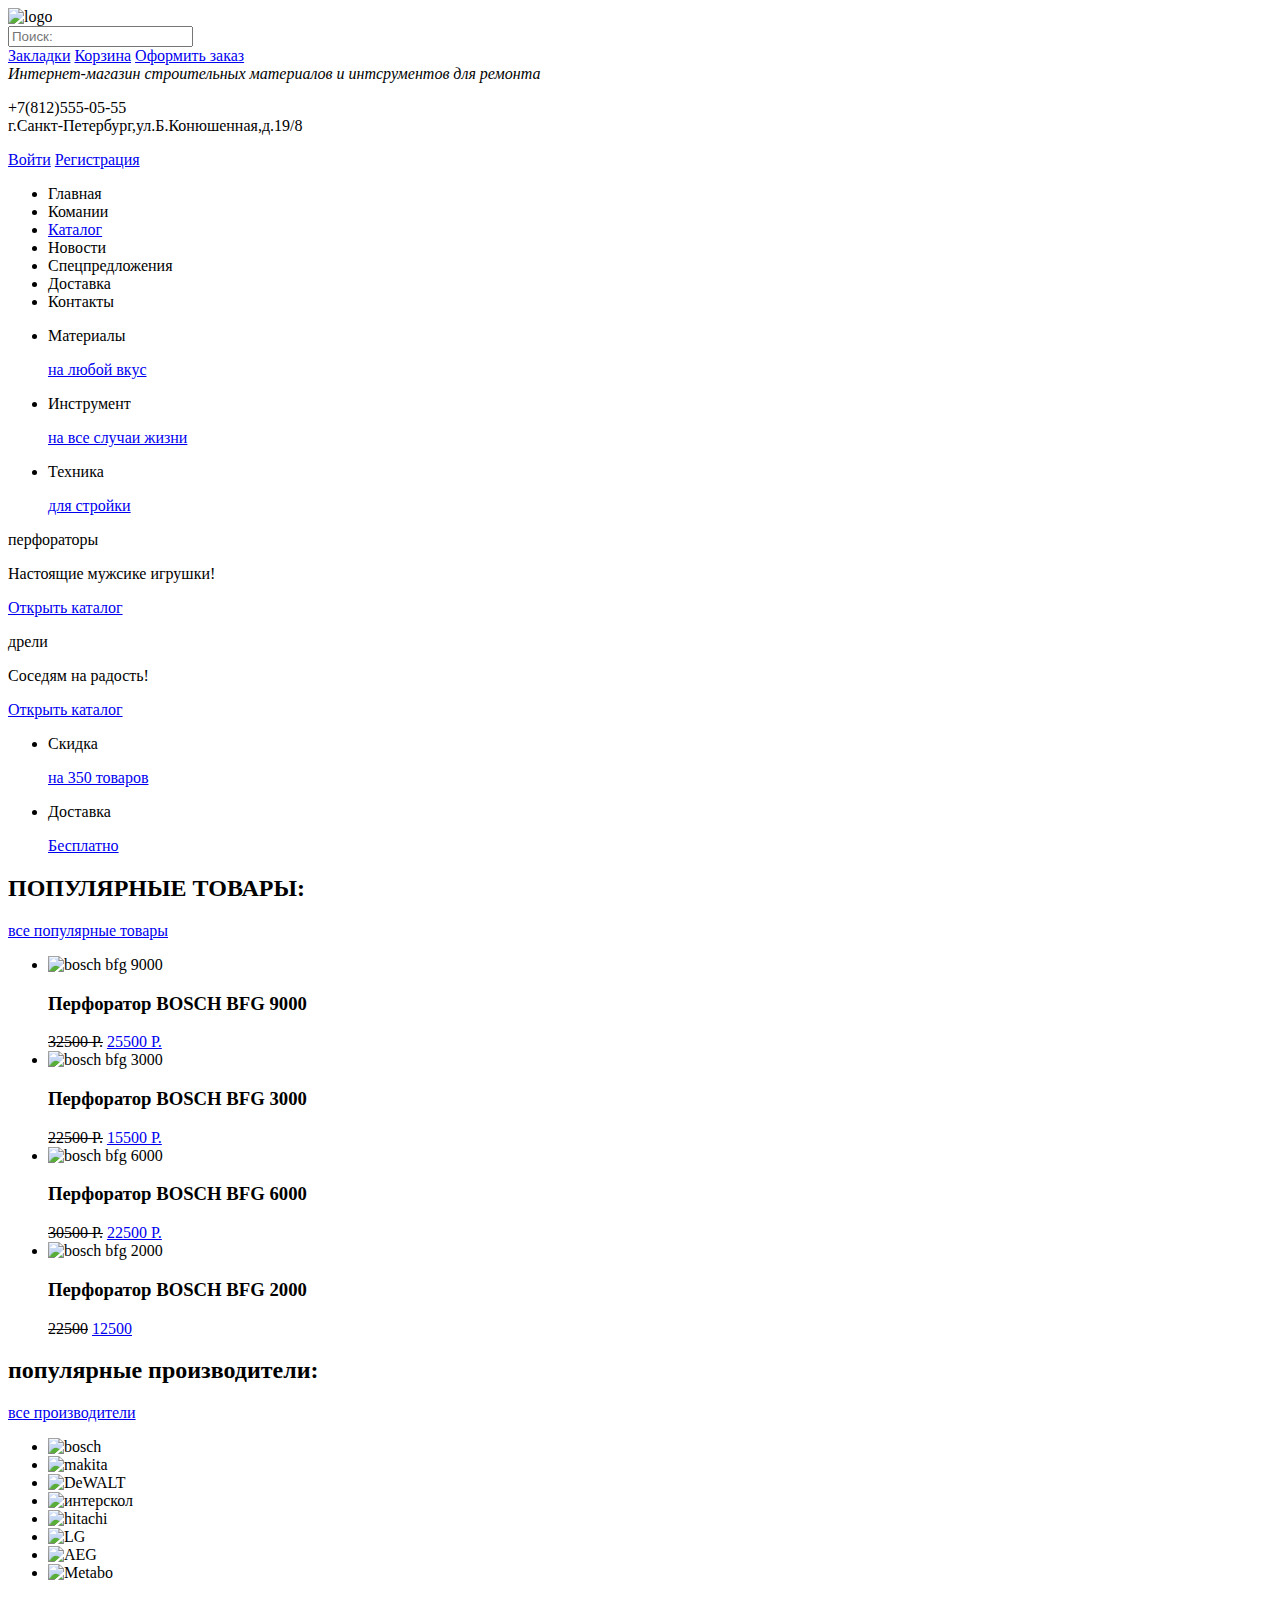
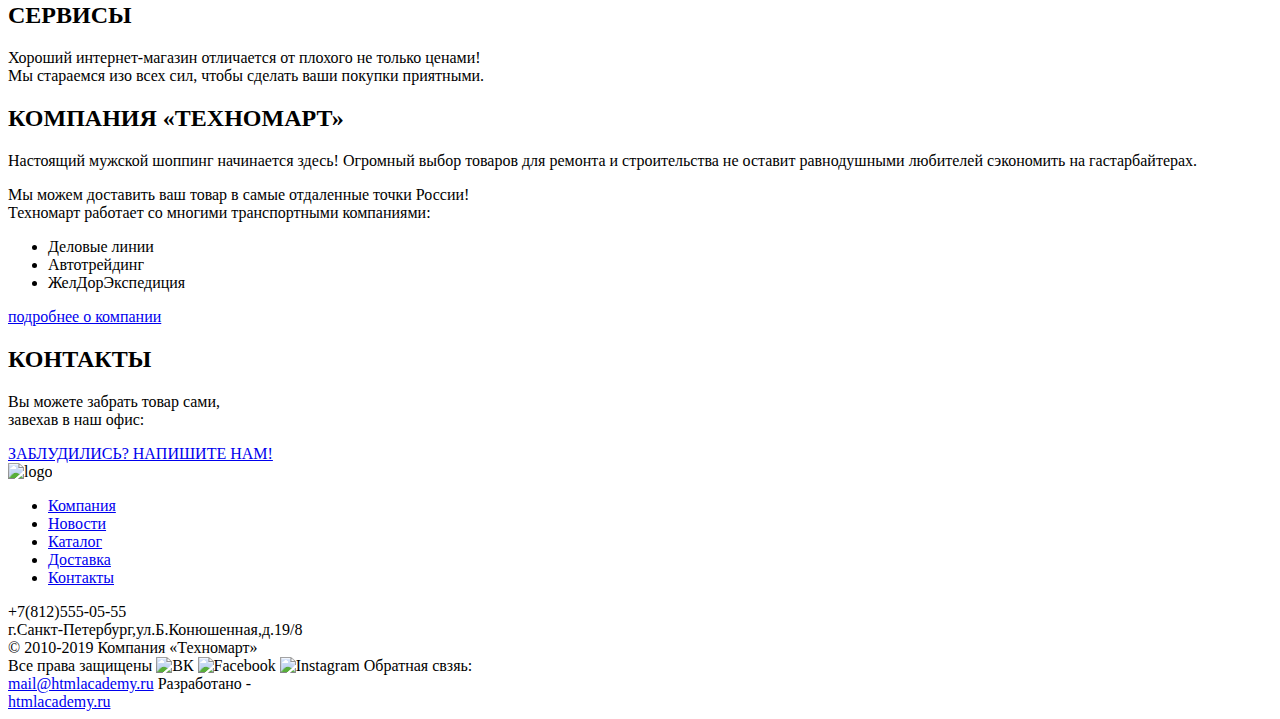
==== index.html @ 0b7b1400 "3" ====
<!DOCTYPE html>
<html lang="ru">
  <head>
    <meta charset="utf-8">
    <title>HTML Academy: Техномарт</title>
  </head>
  <body>
    <header>
      <img src="https://via.placeholder.com/150x100" alt="logo">
        <form action="#" method="POST">
          <input type="search" placeholder="Поиск:">
        </form>
      <a href="#">Закладки</a>
      <a href="catalog.html">Корзина</a>
      <a href="#">Оформить заказ</a>
      <section>
        <i>Интернет-магазин строительных материалов и интсрументов для ремонта</i>
        <p>+7(812)555-05-55 <br>
          <span>г.Санкт-Петербург,ул.Б.Конюшенная,д.19/8</span>
        </p>
        <a href="#">Войти</a>
        <a href="#">Регистрация</a>
      </section>
      
    <nav>
        <ul>
          <li>Главная</li>
          <li>Комании</li>
          <li><a href="catalog.html">Каталог</a></li>
          <li>Новости</li>
          <li>Спецпредложения</li>
          <li>Доставка</li>
          <li>Контакты</li>
        </ul>
      </nav>  
  </header>
    <main>

    <section>
      <div>
        <ul>
          <li>
            <p>Материалы</p>
            <a href="#">на любой вкус</a>
          </li>
          <li>
            <p>Инструмент</p>
            <a href="#">на все случаи жизни</a>
          </li>
          <li>
            <p>Техника</p>
            <a href="#">для стройки</a>
          </li>
        </ul>
      </div>
      <div>
        <article>
          <p>перфораторы</p>
          <p>Настоящие мужсике игрушки!</p>
          <a href="catalog.html">Открыть каталог</a>
        </article>
        <article>
          <p>дрели</p>
          <p>Соседям на радость!</p>
          <a href="catalog.html">Открыть каталог</a>
        </article>  
      </div>
      <div>
        <ul>
          <li>
            <p>Скидка</p>
            <a href="#">на 350 товаров</a>
          </li>
          <li>
            <p>Доставка</p>
            <a href="#">Бесплатно</a>

          </li>
        </ul>
      </div>
    </section>

    <section>
      <h2>ПОПУЛЯРНЫЕ ТОВАРЫ:</h2>
      <a href="#">все популярные товары</a>
      <ul>
        <li>
          <img src="https://via.placeholder.com/150x100" alt="bosch bfg 9000"><h3>Перфоратор BOSCH BFG 9000</h3>
          <del>32500 Р.</del>
          <a href="#">25500 Р.</a>
        </li>
         <li>
          <img src="https://via.placeholder.com/150x100" alt="bosch bfg 3000"><h3>Перфоратор BOSCH BFG 3000</h3>
          <del>22500 Р.</del>
          <a href="#">15500 Р.</a>
        </li>
         <li>
          <img src="https://via.placeholder.com/150x100" alt="bosch bfg 6000"><h3>Перфоратор BOSCH BFG 6000</h3>
          <del>30500 Р.</del>
          <a href="#">22500 Р.</a>
        </li>
         <li>
          <img src="https://via.placeholder.com/150x100" alt="bosch bfg 2000"><h3>Перфоратор BOSCH BFG 2000</h3>
          <del>22500</del>
          <a href="#">12500</a>
        </li>
      </ul>
    </section>

    <section>
      <h2>популярные производители:</h2>
      <a href="#">все производители</a>
      <ul>
        <li>
          <img src="https://via.placeholder.com/150x100" alt="bosch">
        </li>
        <li>
          <img src="https://via.placeholder.com/150x100" alt="makita">
        </li>
        <li>
          <img src="https://via.placeholder.com/150x100" alt="DeWALT">
        </li>
        <li>
          <img src="https://via.placeholder.com/150x100" alt="интерскол">
        </li>
        <li>
          <img src="https://via.placeholder.com/150x100" alt="hitachi">
        </li>
        <li>
          <img src="https://via.placeholder.com/150x100" alt="LG">
        </li>
        <li>
          <img src="https://via.placeholder.com/150x100" alt="AEG">
        </li>
        <li>
          <img src="https://via.placeholder.com/150x100" alt="Metabo">
        </li>
      </ul>
    </section>

    <section1>
      <h2>СЕРВИСЫ</h2>
      <p>Хороший интернет-магазин отличается от плохого не только ценами!<br>
        Мы стараемся изо всех сил, чтобы сделать ваши покупки приятными.</p>
    </section>

    <section>
      <h2>КОМПАНИЯ &#171;ТЕХНОМАРТ&#187;</h2>
        <p>Настоящий мужской шоппинг начинается здесь! Огромный выбор товаров для ремонта и строительства не оставит равнодушными любителей сэкономить на гастарбайтерах.</p>
        <p>Мы можем доставить ваш товар в самые отдаленные точки России!<br>
          Техномарт работает со многими транспортными компаниями:</p>
        <ul>
          <li>Деловые линии</li>
          <li>Автотрейдинг</li>
          <li>ЖелДорЭкспедиция</li>
        </ul>
        <a href="#">подробнее о компании</a>
    </section>

    <section>
      <h2>КОНТАКТЫ</h2>
      <p>Вы можете забрать товар сами,<br>завехав в наш офис:</p>
      <a href="#">ЗАБЛУДИЛИСЬ? НАПИШИТЕ НАМ!</a>
    </section>

  </main>
  <footer>
    <section>
      <img src="https://via.placeholder.com/150x100" alt="logo">
      <ul>
          <li><a href="#">Компания</a></li>
          <li><a href="#">Новости</a></li>
          <li><a href="catalog.html">Каталог</a></li>
          <li><a href="#">Доставка</a></li>
          <li><a href="#">Контакты</a></li>
      </ul>
      <span>+7(812)555-05-55 <br>г.Санкт-Петербург,ул.Б.Конюшенная,д.19/8</span>
    </section>
    <div>
      <span>&#169; 2010-2019 Компания &#171;Техномарт&#187;<br>Все права защищены</span>
      <img src="#" alt="ВК">
      <img src="#" alt="Facebook">
      <img src="#" alt="Instagram">
      <span>Обратная свзяь:<br><a href="#">mail@htmlacademy.ru</a></span>
      <span>Разработано - <br>
       <a href="#">htmlacademy.ru</a></span>
    </div>
  </footer>

  </body>
</html>

  </body>
</html>
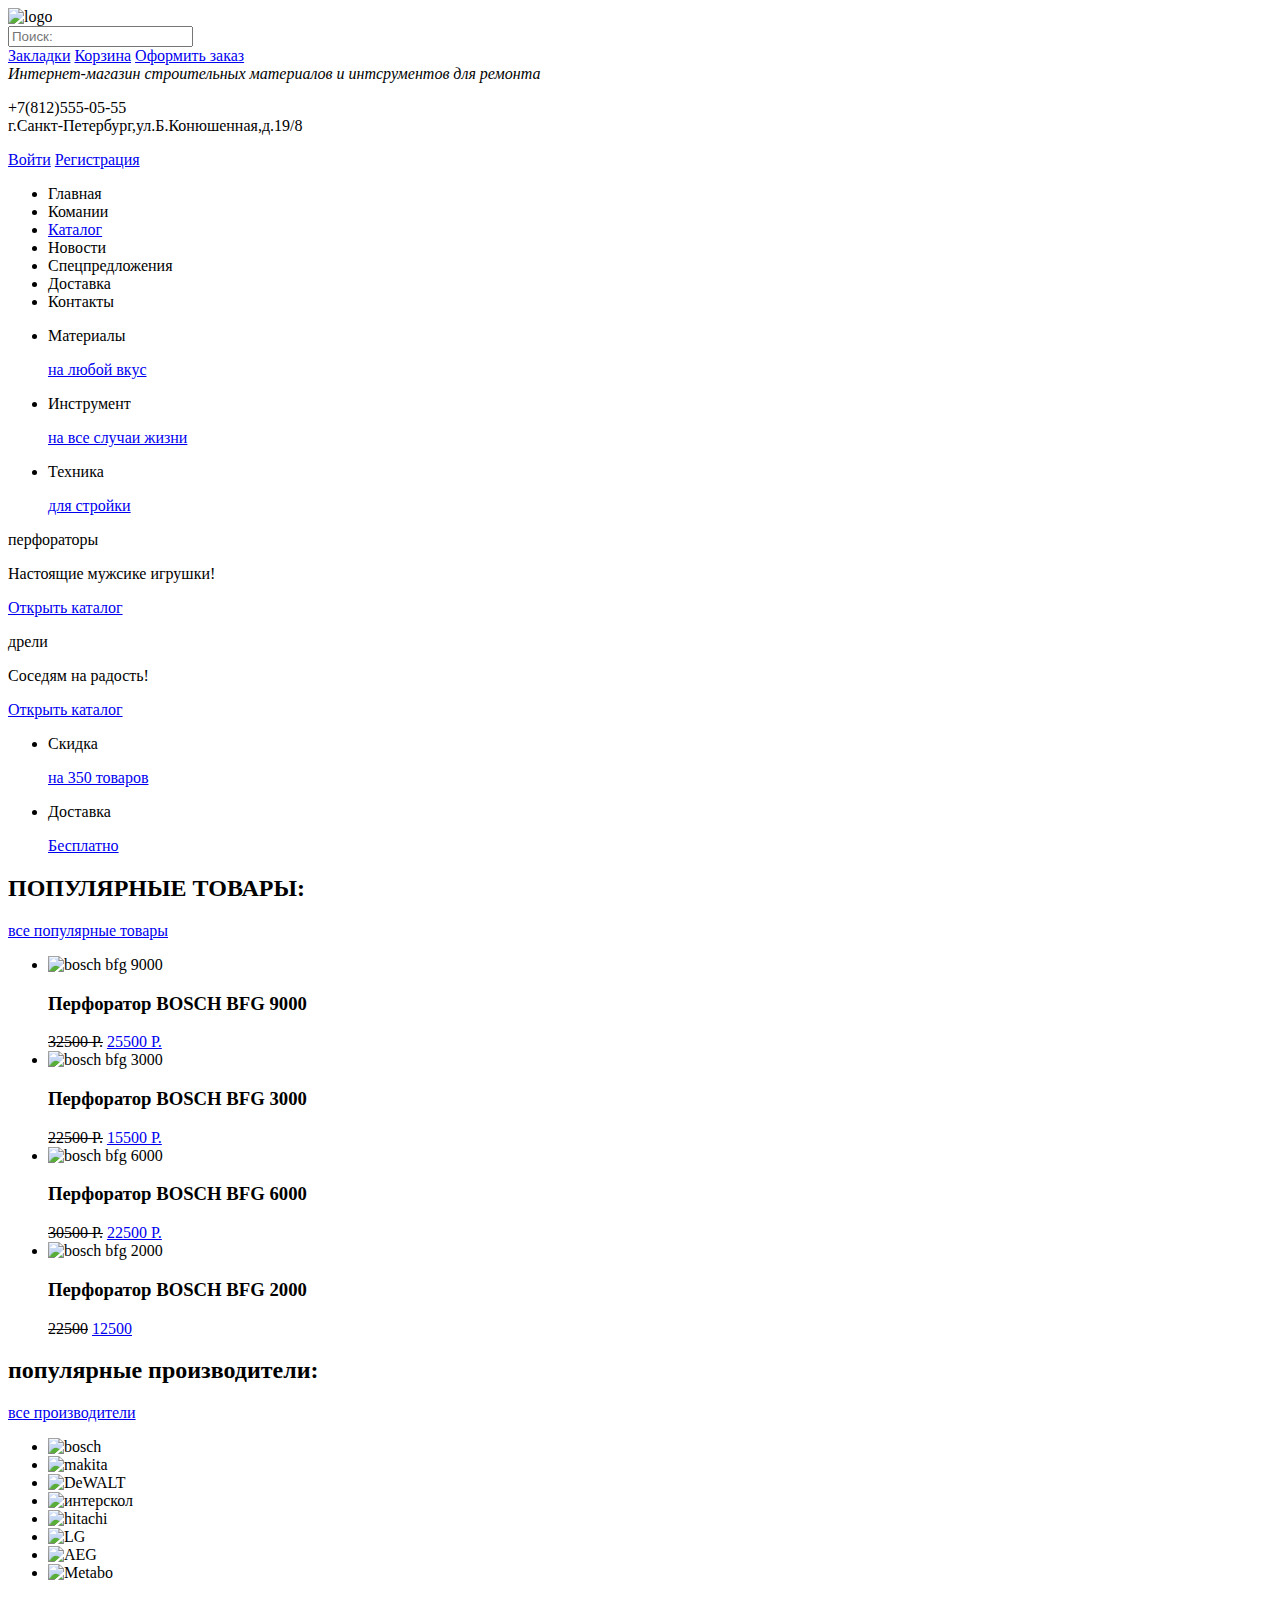
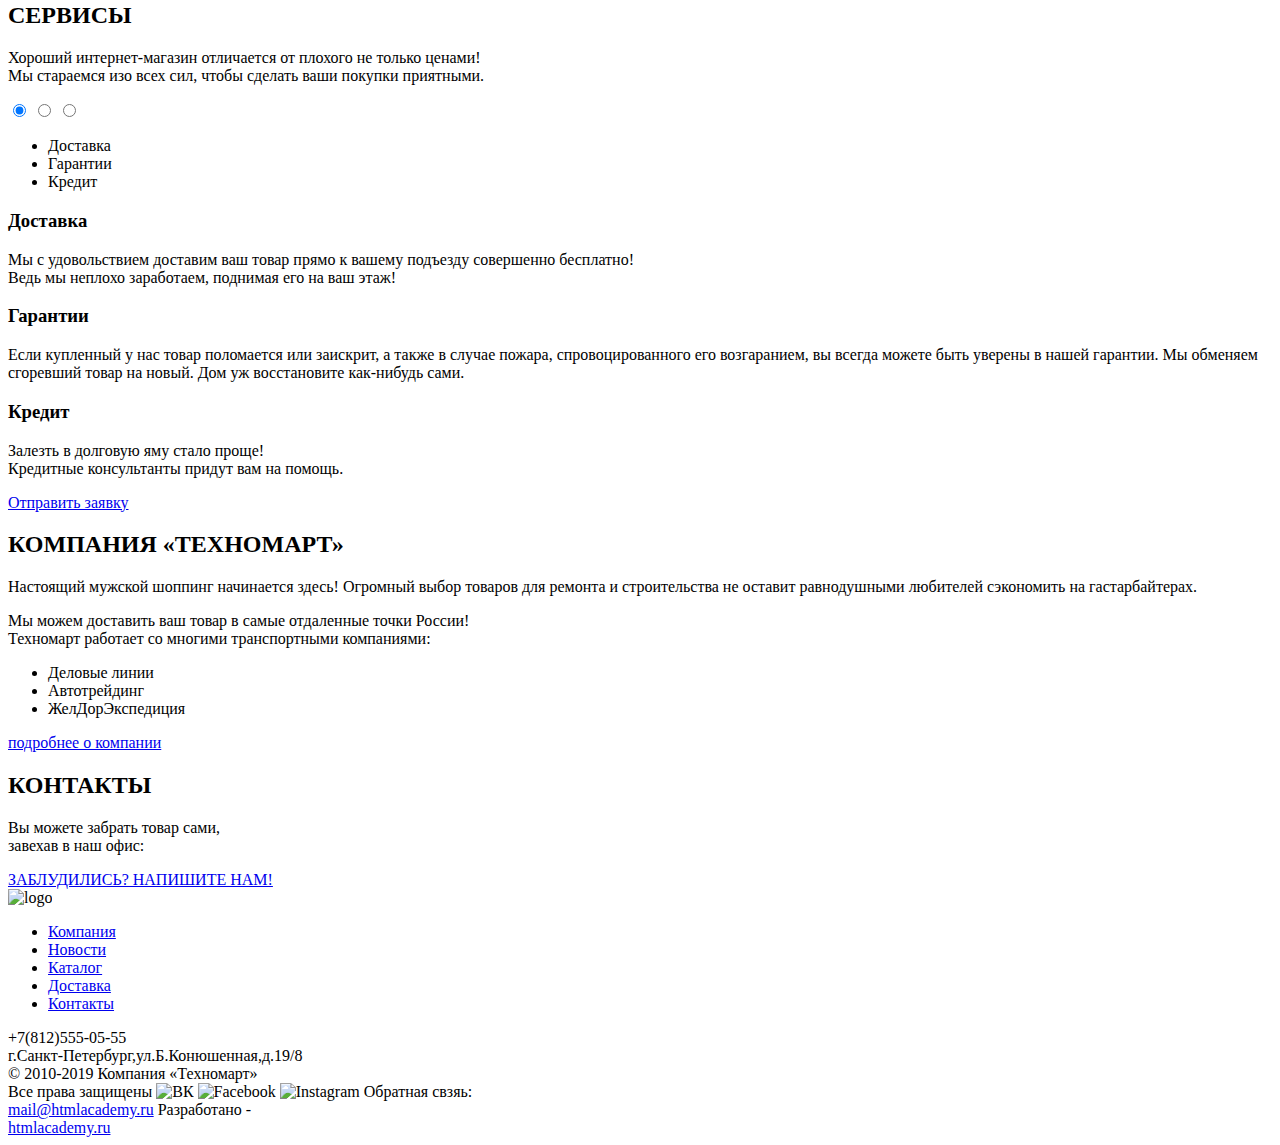
==== commit c26b7476: "4" ====
--- a/index.html
+++ b/index.html
@@ -4,7 +4,7 @@
     <meta charset="utf-8">
     <title>HTML Academy: Техномарт</title>
   </head>
-  <body>
+<body>
     <header>
       <img src="https://via.placeholder.com/150x100" alt="logo">
         <form action="#" method="POST">
@@ -34,8 +34,8 @@
         </ul>
       </nav>  
   </header>
-    <main>
-
+
+  <main>
     <section>
       <div>
         <ul>
@@ -138,10 +138,47 @@
       </ul>
     </section>
 
-    <section1>
-      <h2>СЕРВИСЫ</h2>
-      <p>Хороший интернет-магазин отличается от плохого не только ценами!<br>
-        Мы стараемся изо всех сил, чтобы сделать ваши покупки приятными.</p>
+    <section>
+      <div>
+    <h2>СЕРВИСЫ</h2>
+    <p>Хороший интернет-магазин отличается от плохого не только ценами!<br>
+      Мы стараемся изо всех сил, чтобы сделать ваши покупки приятными.</p>
+        <input type="radio" id="delivery" checked>
+        <input type="radio" id="garanty">
+        <input type="radio" id="credit">
+      <div>
+        <ul>
+          <li>
+            <label for="delivery">Доставка</label>
+          </li>
+          <li>
+            <label for="garanty">Гарантии</label>
+          </li>
+          <li>
+            <label for="credit">Кредит</label>
+          </li>
+        </ul>
+      </div>
+    <div><!--описания сервисов!-->
+      <div>
+        <h3>Доставка</h3>
+        <p>Мы с удовольствием доставим ваш товар прямо к вашему подъезду совершенно бесплатно!<br>
+        Ведь мы неплохо заработаем,
+        поднимая его на ваш этаж!</p>
+      </div>
+      <div>
+        <h3>Гарантии</h3>
+        <p>Если купленный у нас товар поломается или заискрит, а также в случае пожара, спровоцированного его возгаранием, вы всегда можете быть уверены в нашей гарантии. Мы обменяем сгоревший товар на новый. Дом уж восстановите как-нибудь сами.</p>
+      </div>
+      <div>
+        <h3>Кредит</h3>
+        <p>Залезть в долговую яму стало проще!<br>
+                   Кредитные консультанты придут вам на помощь.</p>
+                <a href="#">Отправить заявку</a>
+      </div>
+    </div>
+  </div>  
+
     </section>
 
     <section>
@@ -178,9 +215,9 @@
     </section>
     <div>
       <span>&#169; 2010-2019 Компания &#171;Техномарт&#187;<br>Все права защищены</span>
-      <img src="#" alt="ВК">
-      <img src="#" alt="Facebook">
-      <img src="#" alt="Instagram">
+      <a href="#"></a><img src="#" alt="ВК">
+      <a href="#"></a><img src="#" alt="Facebook">
+      <a href="#"></a><img src="#" alt="Instagram">
       <span>Обратная свзяь:<br><a href="#">mail@htmlacademy.ru</a></span>
       <span>Разработано - <br>
        <a href="#">htmlacademy.ru</a></span>
@@ -189,6 +226,3 @@
 
   </body>
 </html>
-
-  </body>
-</html>
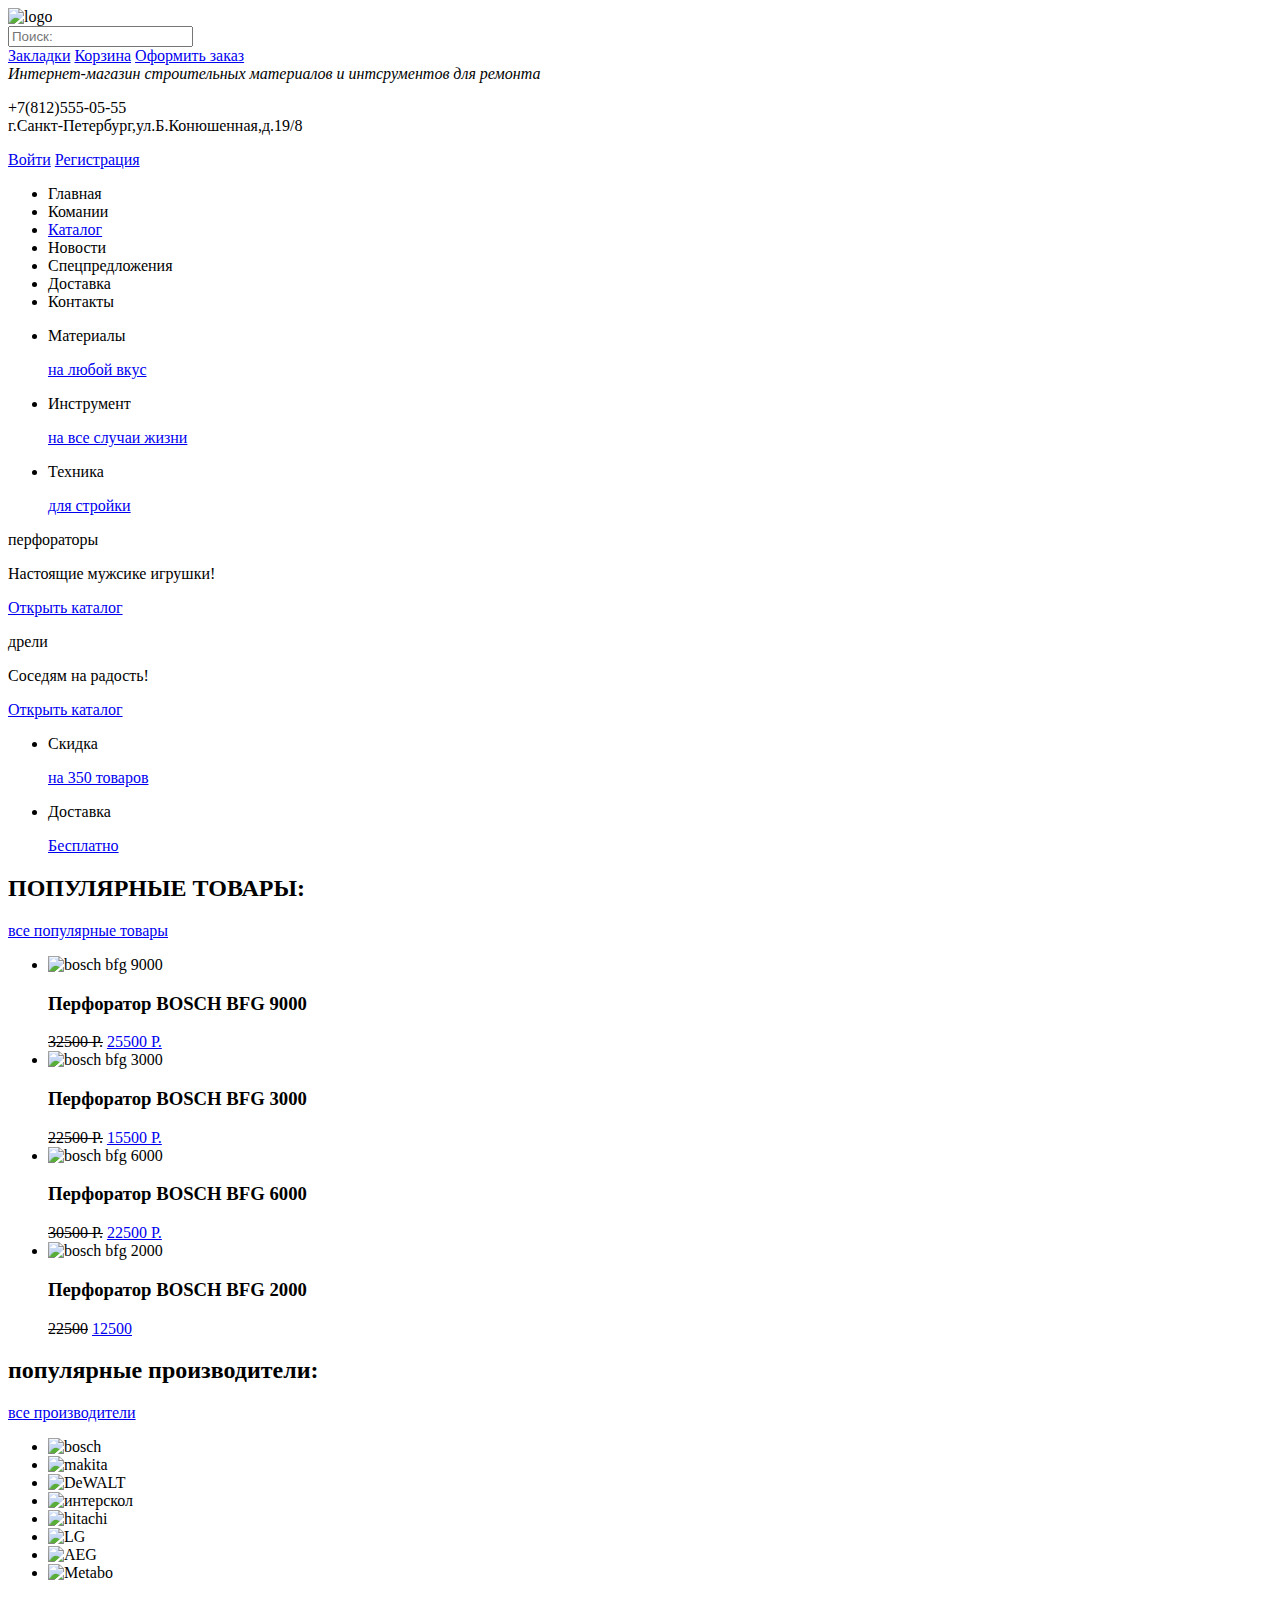
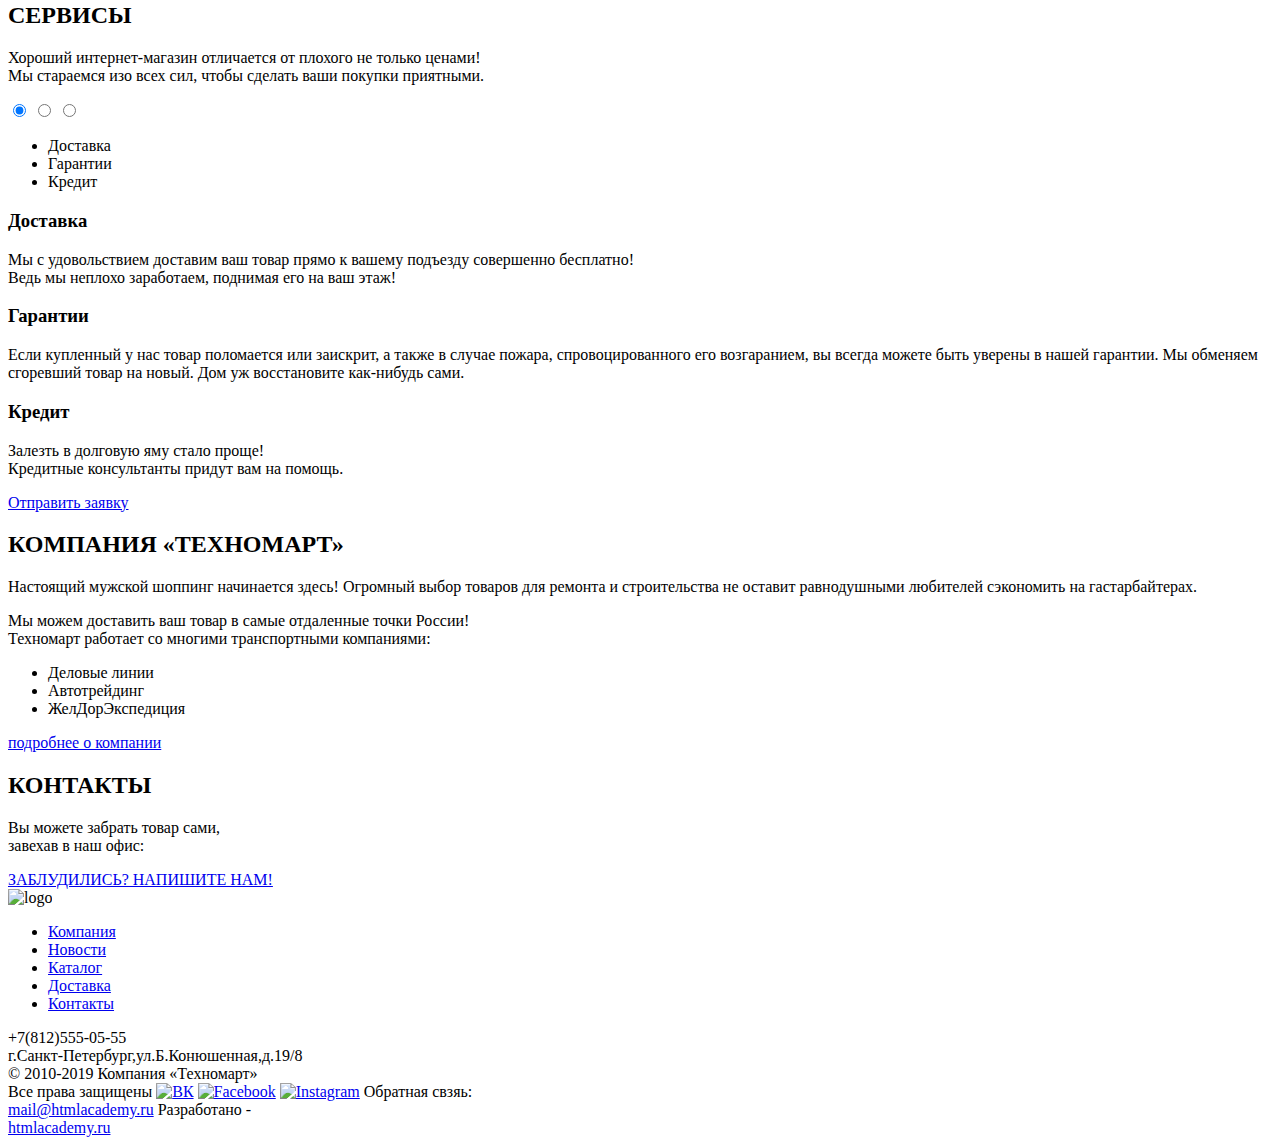
==== commit b42efb1c: "Update index.html" ====
--- a/index.html
+++ b/index.html
@@ -6,7 +6,7 @@
   </head>
 <body>
     <header>
-      <img src="https://via.placeholder.com/150x100" alt="logo">
+      <img src="https://via.placeholder.com/150x100" width="220" height="47" alt="logo">
         <form action="#" method="POST">
           <input type="search" placeholder="Поиск:">
         </form>
@@ -36,6 +36,7 @@
   </header>
 
   <main>
+    <h1 hidden="true">Техномарт-интернет магазин строительных материалов и инструментов для ремонта</h1>
     <section>
       <div>
         <ul>
@@ -85,22 +86,22 @@
       <a href="#">все популярные товары</a>
       <ul>
         <li>
-          <img src="https://via.placeholder.com/150x100" alt="bosch bfg 9000"><h3>Перфоратор BOSCH BFG 9000</h3>
+          <img src="https://via.placeholder.com/150x100" width="184px" height="164px" alt="bosch bfg 9000"><h3>Перфоратор BOSCH BFG 9000</h3>
           <del>32500 Р.</del>
           <a href="#">25500 Р.</a>
         </li>
          <li>
-          <img src="https://via.placeholder.com/150x100" alt="bosch bfg 3000"><h3>Перфоратор BOSCH BFG 3000</h3>
+          <img src="https://via.placeholder.com/150x100" width="127px" height="112px" alt="bosch bfg 3000"><h3>Перфоратор BOSCH BFG 3000</h3>
           <del>22500 Р.</del>
           <a href="#">15500 Р.</a>
         </li>
          <li>
-          <img src="https://via.placeholder.com/150x100" alt="bosch bfg 6000"><h3>Перфоратор BOSCH BFG 6000</h3>
+          <img src="https://via.placeholder.com/150x100" width="144px" height="128px" alt="bosch bfg 6000"><h3>Перфоратор BOSCH BFG 6000</h3>
           <del>30500 Р.</del>
           <a href="#">22500 Р.</a>
         </li>
          <li>
-          <img src="https://via.placeholder.com/150x100" alt="bosch bfg 2000"><h3>Перфоратор BOSCH BFG 2000</h3>
+          <img src="https://via.placeholder.com/150x100" width="127px" height="112px" alt="bosch bfg 2000"><h3>Перфоратор BOSCH BFG 2000</h3>
           <del>22500</del>
           <a href="#">12500</a>
         </li>
@@ -112,28 +113,28 @@
       <a href="#">все производители</a>
       <ul>
         <li>
-          <img src="https://via.placeholder.com/150x100" alt="bosch">
-        </li>
-        <li>
-          <img src="https://via.placeholder.com/150x100" alt="makita">
-        </li>
-        <li>
-          <img src="https://via.placeholder.com/150x100" alt="DeWALT">
-        </li>
-        <li>
-          <img src="https://via.placeholder.com/150x100" alt="интерскол">
-        </li>
-        <li>
-          <img src="https://via.placeholder.com/150x100" alt="hitachi">
-        </li>
-        <li>
-          <img src="https://via.placeholder.com/150x100" alt="LG">
-        </li>
-        <li>
-          <img src="https://via.placeholder.com/150x100" alt="AEG">
-        </li>
-        <li>
-          <img src="https://via.placeholder.com/150x100" alt="Metabo">
+          <img src="https://via.placeholder.com/150x100" width="220px" height="145px" alt="bosch">
+        </li>
+        <li>
+          <img src="https://via.placeholder.com/150x100" width="220px" height="145px" alt="makita">
+        </li>
+        <li>
+          <img src="https://via.placeholder.com/150x100" width="220px" height="145px" alt="DeWALT">
+        </li>
+        <li>
+          <img src="https://via.placeholder.com/150x100" width="220px" height="145px" alt="интерскол">
+        </li>
+        <li>
+          <img src="https://via.placeholder.com/150x100" width="220px" height="145px" alt="hitachi">
+        </li>
+        <li>
+          <img src="https://via.placeholder.com/150x100" width="220px" height="145px" alt="LG">
+        </li>
+        <li>
+          <img src="https://via.placeholder.com/150x100" width="220px" height="145px" alt="AEG">
+        </li>
+        <li>
+          <img src="https://via.placeholder.com/150x100" width="220px" height="145px" alt="Metabo">
         </li>
       </ul>
     </section>
@@ -203,7 +204,7 @@
   </main>
   <footer>
     <section>
-      <img src="https://via.placeholder.com/150x100" alt="logo">
+      <img src="https://via.placeholder.com/150x100" width="220px" height="47px" alt="logo">
       <ul>
           <li><a href="#">Компания</a></li>
           <li><a href="#">Новости</a></li>
@@ -215,9 +216,9 @@
     </section>
     <div>
       <span>&#169; 2010-2019 Компания &#171;Техномарт&#187;<br>Все права защищены</span>
-      <a href="#"></a><img src="#" alt="ВК">
-      <a href="#"></a><img src="#" alt="Facebook">
-      <a href="#"></a><img src="#" alt="Instagram">
+      <a href="#"><img src="#" alt="ВК"></a>
+      <a href="#"><img src="#" alt="Facebook"></a>
+      <a href="#"><img src="#" alt="Instagram"></a>
       <span>Обратная свзяь:<br><a href="#">mail@htmlacademy.ru</a></span>
       <span>Разработано - <br>
        <a href="#">htmlacademy.ru</a></span>
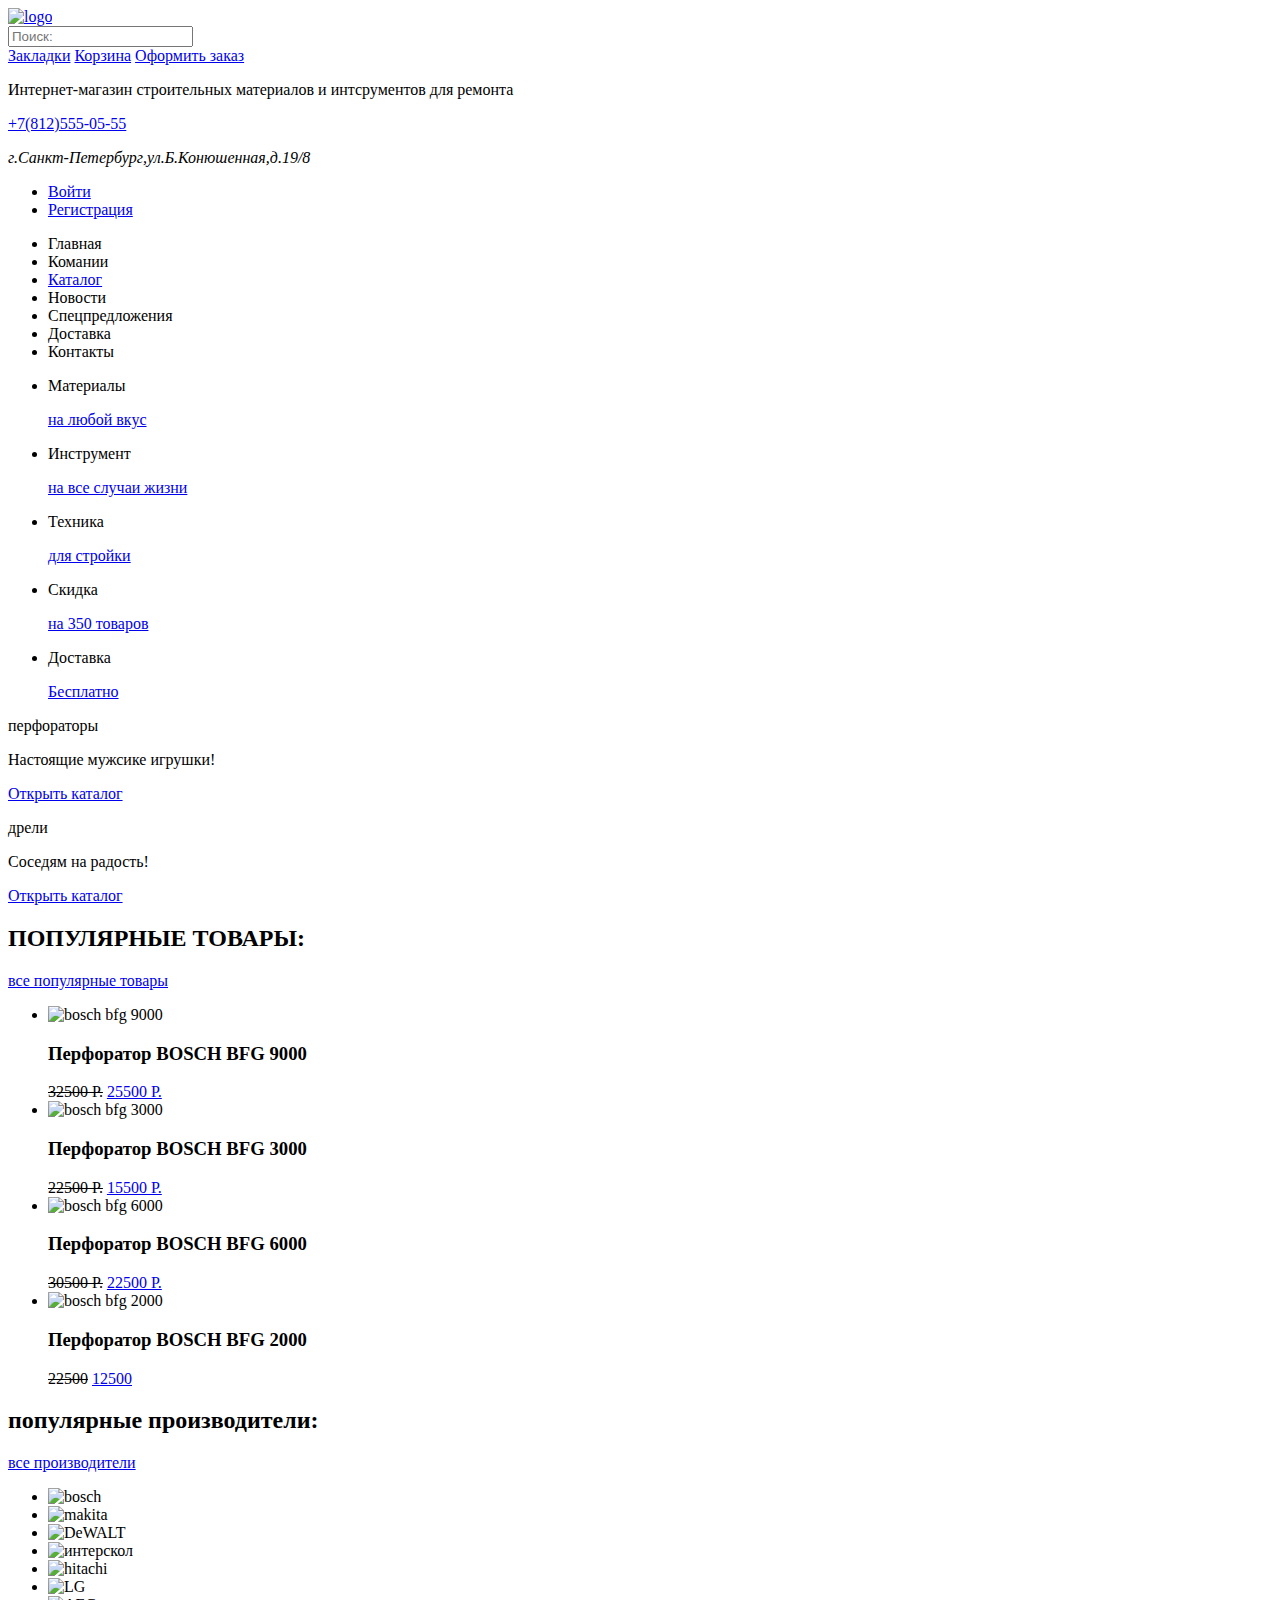
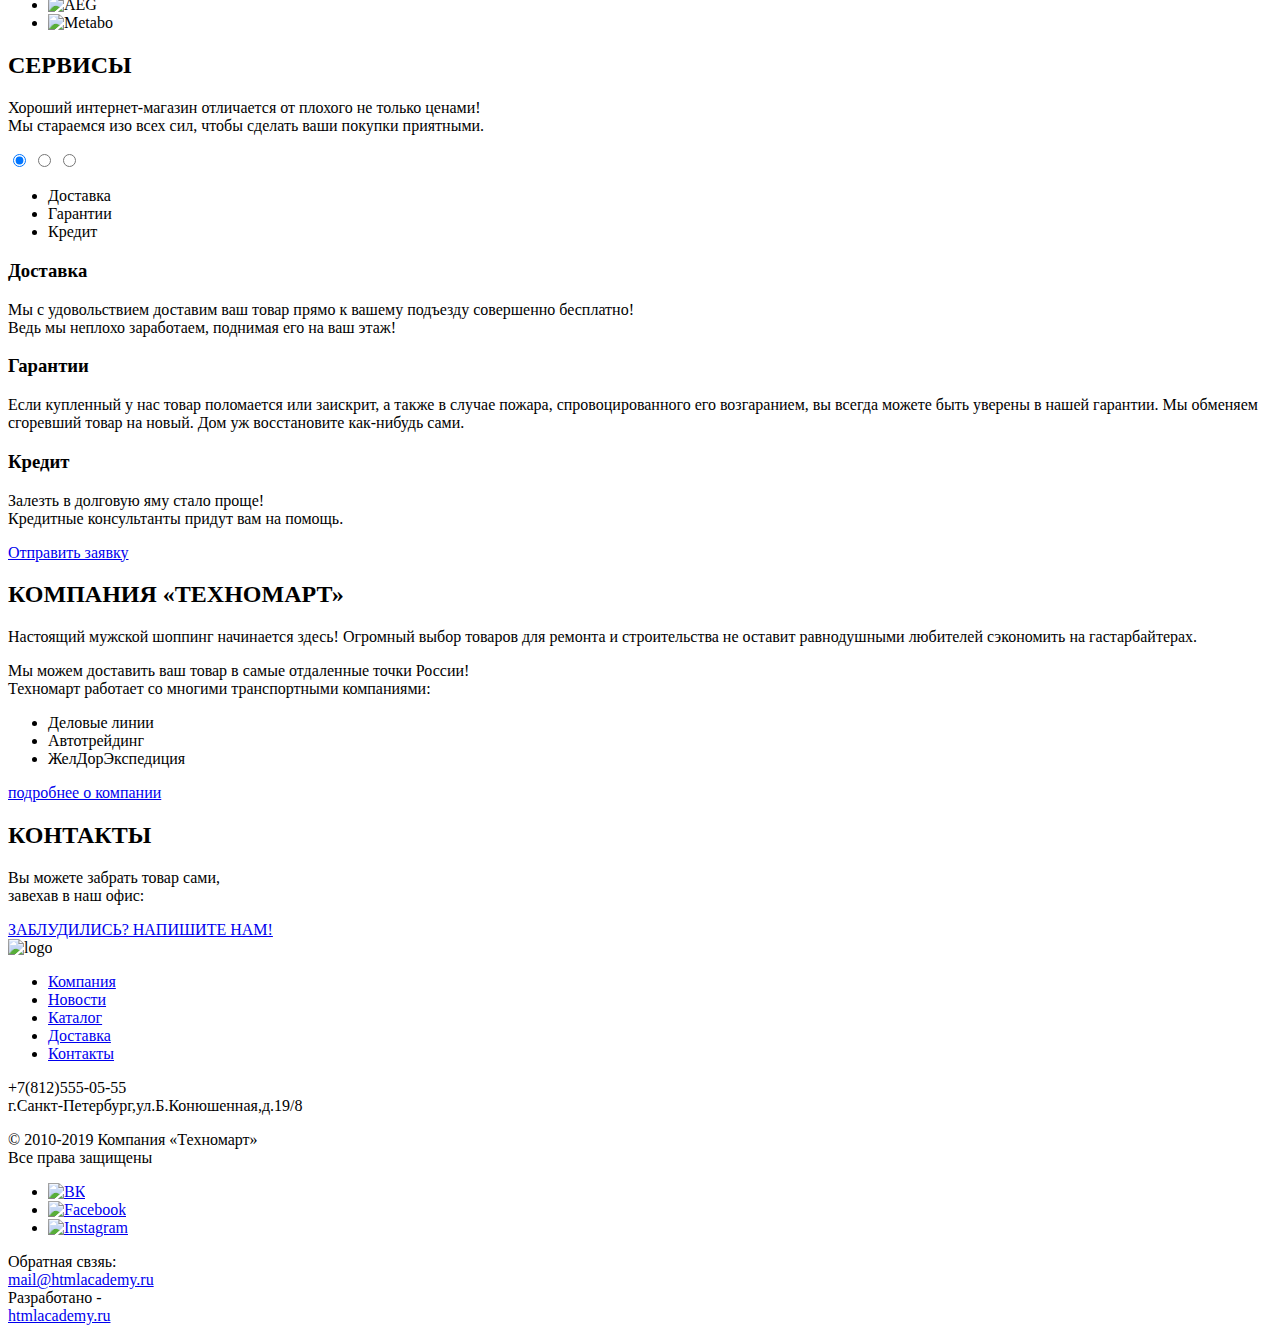
==== commit 0a608d64: "1" ====
--- a/index.html
+++ b/index.html
@@ -2,25 +2,28 @@
 <html lang="ru">
   <head>
     <meta charset="utf-8">
+    <link rel="stylesheet" type="text/css" href="css/style.css">
     <title>HTML Academy: Техномарт</title>
   </head>
 <body>
     <header>
-      <img src="https://via.placeholder.com/150x100" width="220" height="47" alt="logo">
+      <a href="#"><img src="https://via.placeholder.com/150x100" width="220" height="47" alt="logo"></a>
         <form action="#" method="POST">
           <input type="search" placeholder="Поиск:">
         </form>
-      <a href="#">Закладки</a>
-      <a href="catalog.html">Корзина</a>
-      <a href="#">Оформить заказ</a>
-      <section>
-        <i>Интернет-магазин строительных материалов и интсрументов для ремонта</i>
-        <p>+7(812)555-05-55 <br>
-          <span>г.Санкт-Петербург,ул.Б.Конюшенная,д.19/8</span>
-        </p>
-        <a href="#">Войти</a>
-        <a href="#">Регистрация</a>
-      </section>
+        <a href="#">Закладки</a>
+        <a href="catalog.html">Корзина</a>
+        <a href="#">Оформить заказ</a>
+      <div>
+          <p>Интернет-магазин строительных материалов и интсрументов для ремонта<p>
+          <a href="#">+7(812)555-05-55</a> <br>
+          <address>г.Санкт-Петербург,ул.Б.Конюшенная,д.19/8</address>
+            </p>
+          <ul>
+            <li><a href="#">Войти</a></li>
+            <li><a href="#">Регистрация</a></li>
+          </ul>
+      </div>
       
     <nav>
         <ul>
@@ -51,6 +54,14 @@
           <li>
             <p>Техника</p>
             <a href="#">для стройки</a>
+          </li>
+          <li>
+            <p>Скидка</p>
+            <a href="#">на 350 товаров</a>
+          </li>
+          <li>
+            <p>Доставка</p>
+            <a href="#">Бесплатно</a>
           </li>
         </ul>
       </div>
@@ -68,15 +79,7 @@
       </div>
       <div>
         <ul>
-          <li>
-            <p>Скидка</p>
-            <a href="#">на 350 товаров</a>
-          </li>
-          <li>
-            <p>Доставка</p>
-            <a href="#">Бесплатно</a>
-
-          </li>
+          
         </ul>
       </div>
     </section>
@@ -203,7 +206,7 @@
 
   </main>
   <footer>
-    <section>
+    <div>
       <img src="https://via.placeholder.com/150x100" width="220px" height="47px" alt="logo">
       <ul>
           <li><a href="#">Компания</a></li>
@@ -213,15 +216,17 @@
           <li><a href="#">Контакты</a></li>
       </ul>
       <span>+7(812)555-05-55 <br>г.Санкт-Петербург,ул.Б.Конюшенная,д.19/8</span>
-    </section>
+    </div>
     <div>
-      <span>&#169; 2010-2019 Компания &#171;Техномарт&#187;<br>Все права защищены</span>
-      <a href="#"><img src="#" alt="ВК"></a>
-      <a href="#"><img src="#" alt="Facebook"></a>
-      <a href="#"><img src="#" alt="Instagram"></a>
-      <span>Обратная свзяь:<br><a href="#">mail@htmlacademy.ru</a></span>
-      <span>Разработано - <br>
-       <a href="#">htmlacademy.ru</a></span>
+      <p>&#169; 2010-2019 Компания &#171;Техномарт&#187;<br>Все права защищены</p>
+      <ul>
+        <li><a href="#"><img src="#" alt="ВК"></a></li>
+        <li><a href="#"><img src="#" alt="Facebook"></a></li>
+        <li><a href="#"><img src="#" alt="Instagram"></a></li>
+      </ul>
+      <div>Обратная свзяь:<br><a href="#">mail@htmlacademy.ru</a></div>
+      <div>Разработано - <br>
+       <a href="#">htmlacademy.ru</a></div>
     </div>
   </footer>
 
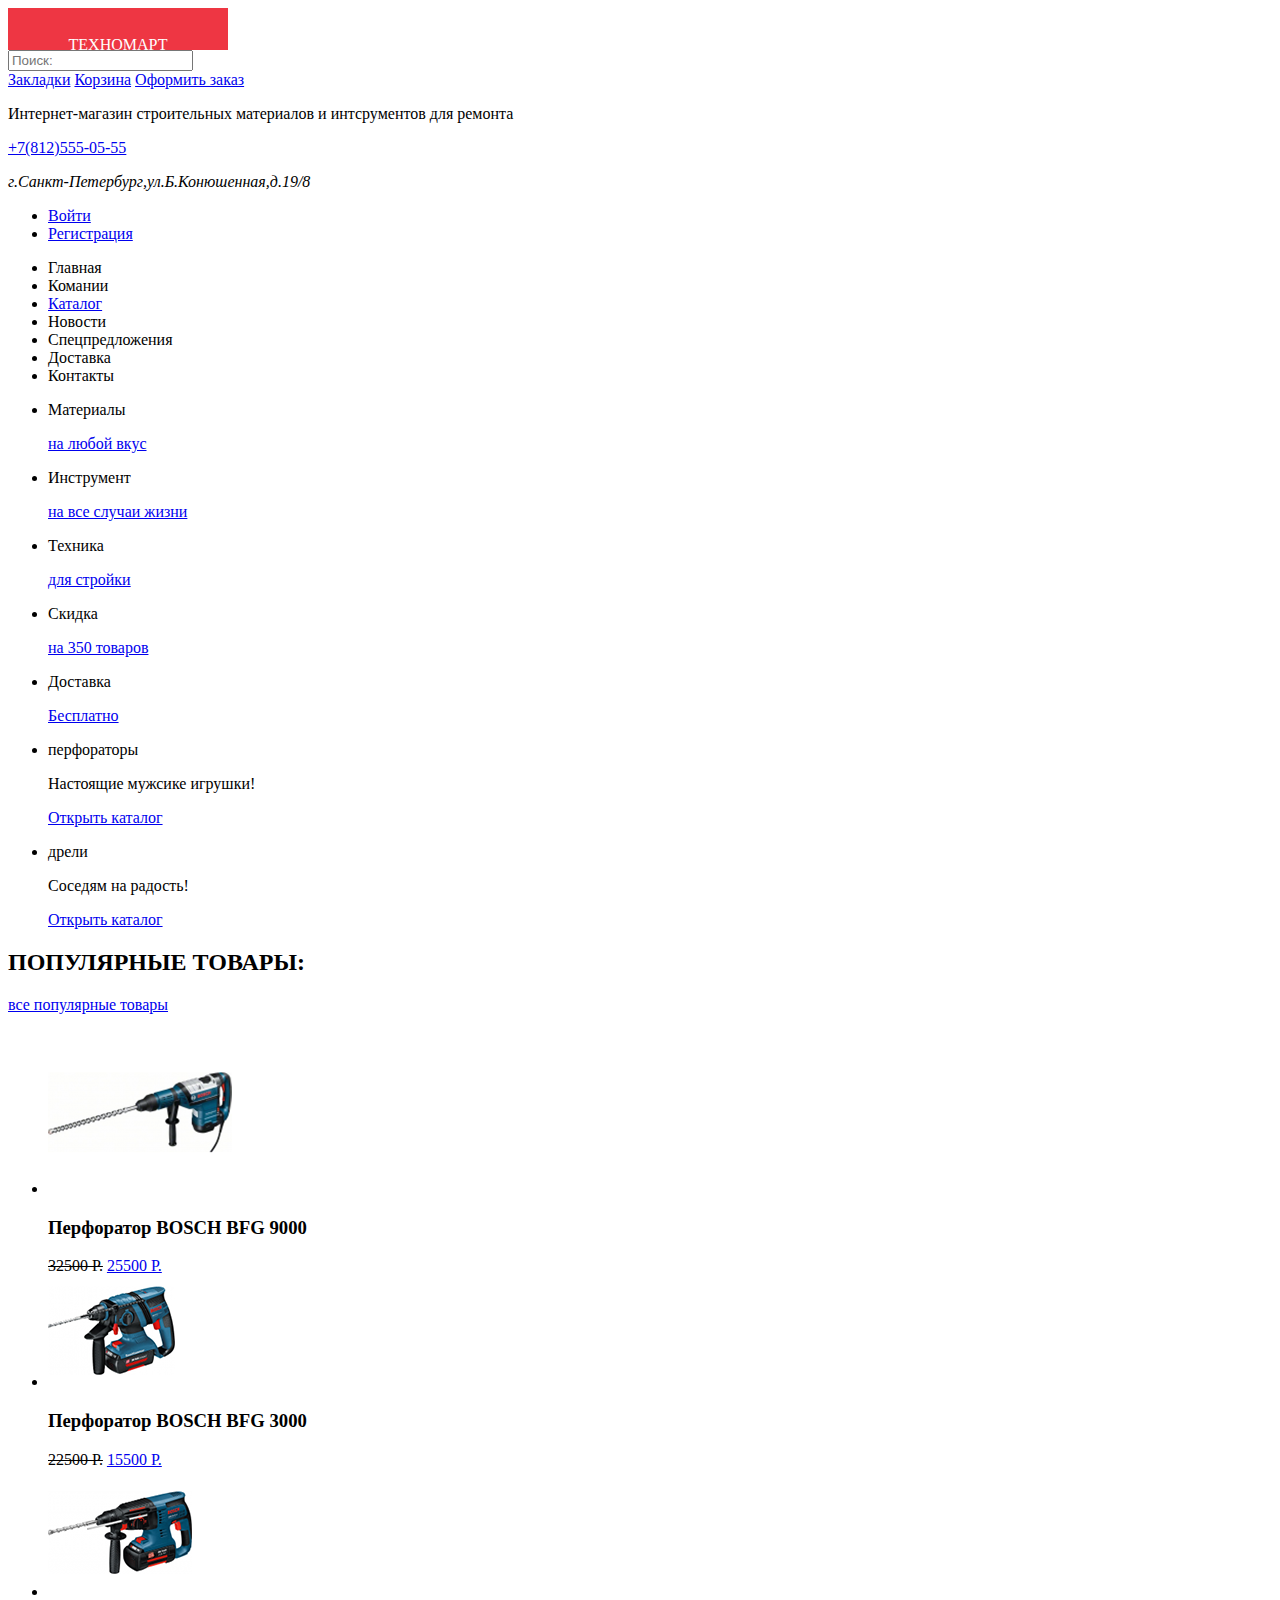
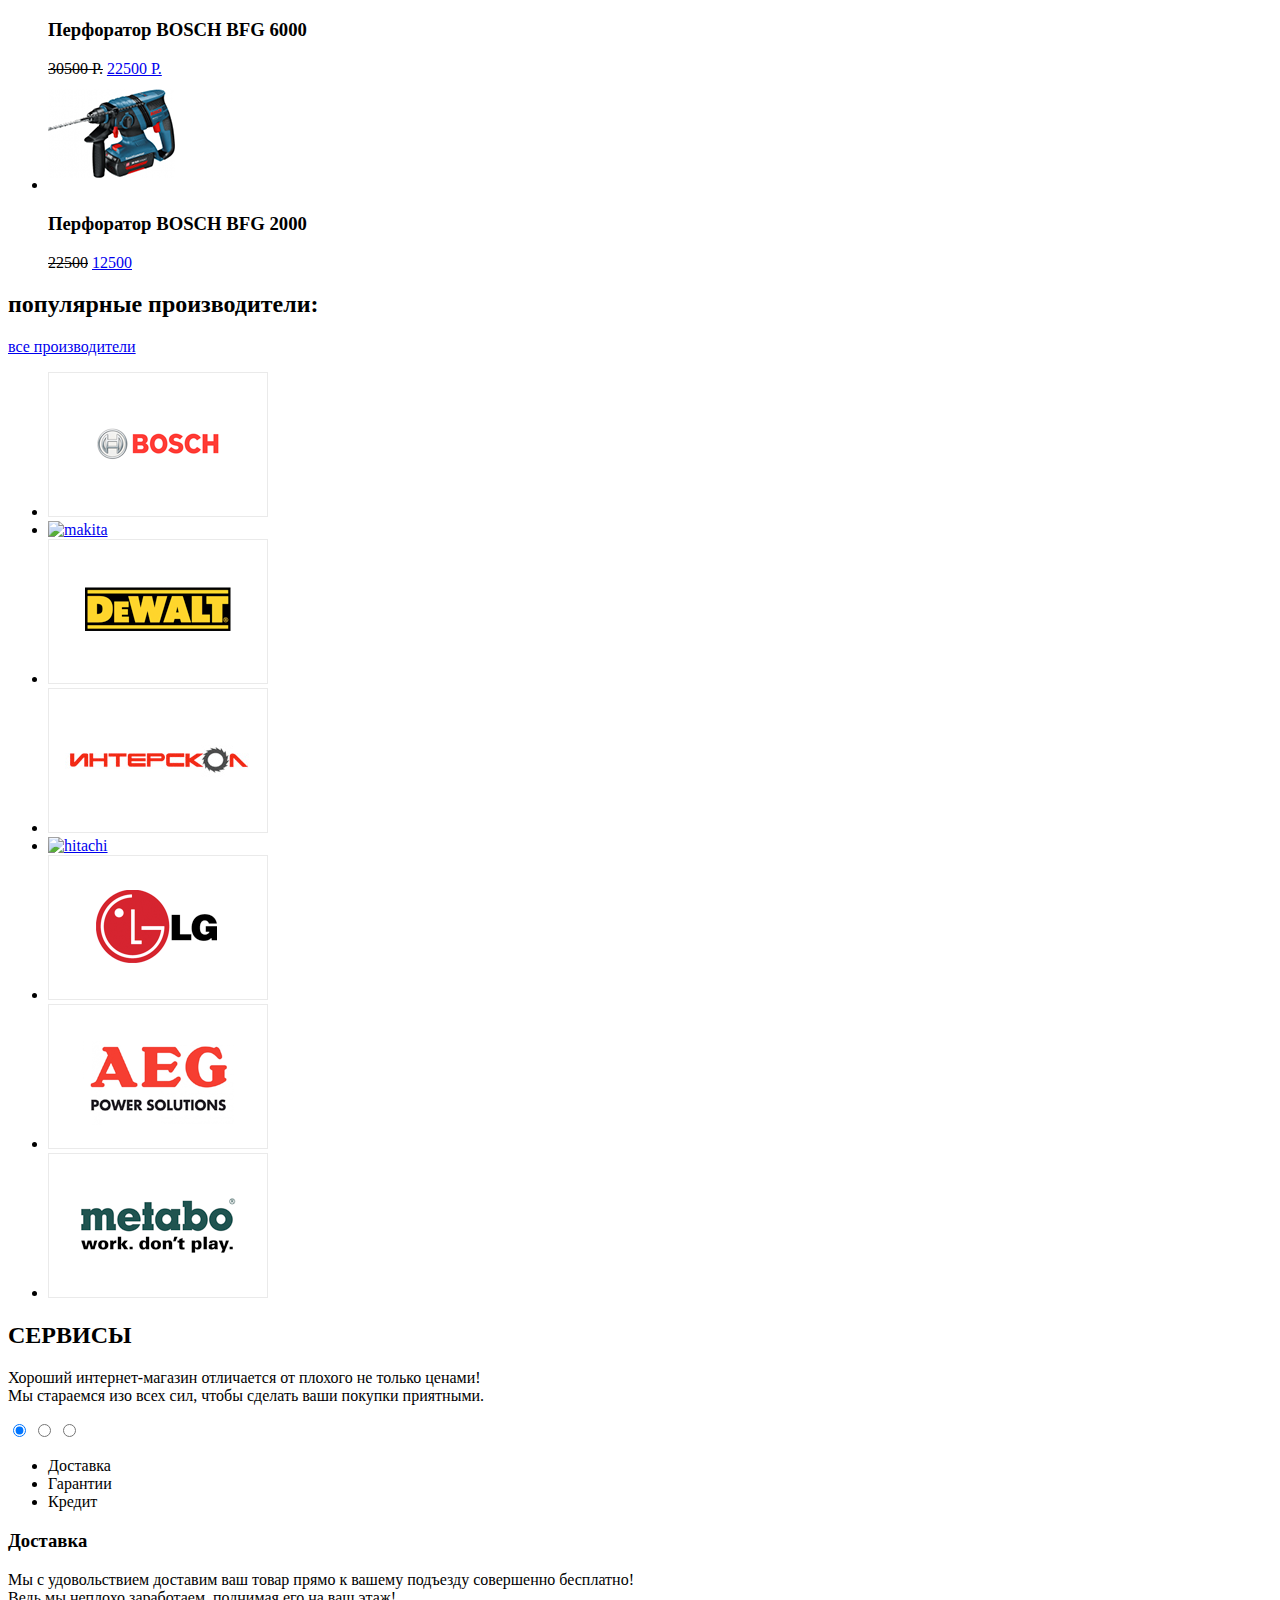
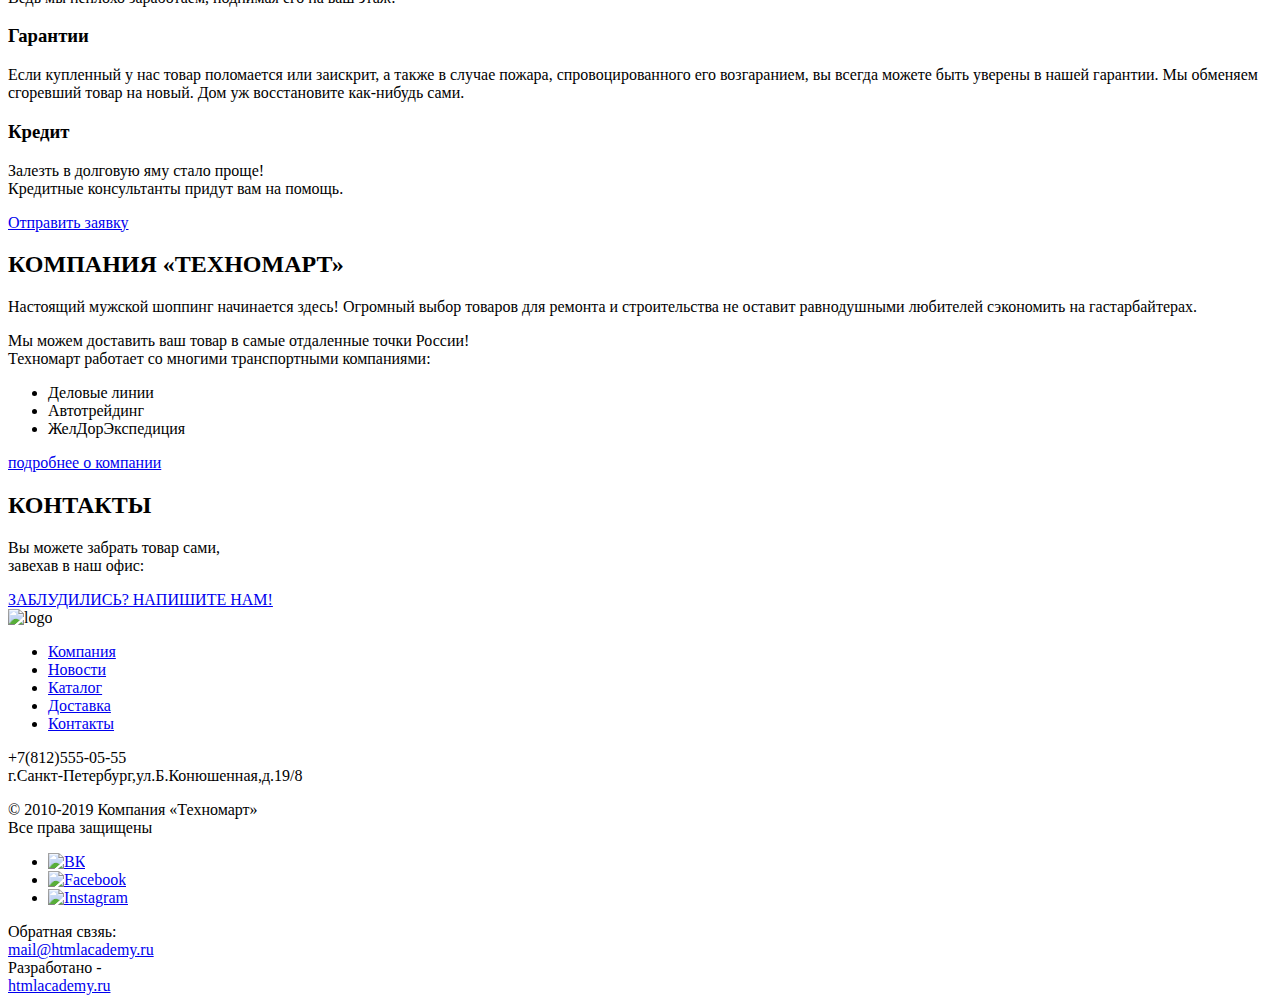
==== commit 47c0c865: "графика" ====
--- a/index.html
+++ b/index.html
@@ -3,11 +3,19 @@
   <head>
     <meta charset="utf-8">
     <link rel="stylesheet" type="text/css" href="css/style.css">
-    <title>HTML Academy: Техномарт</title>
+    <link rel="icon" href="favicon.ico">
+    <link rel="apple-touch-icon" href="img/favicon/apple-touch-icon.png">
+    <link rel="manifest" href="img/favicon/site.webmanifest">
+    <title>Техномарт</title>
   </head>
 <body>
     <header>
-      <a href="#"><img src="https://via.placeholder.com/150x100" width="220" height="47" alt="logo"></a>
+      <a href="#">
+        <div class="logo">
+          <p>ТЕХНОМАРТ</p>
+        </div>
+
+      </a>
         <form action="#" method="POST">
           <input type="search" placeholder="Поиск:">
         </form>
@@ -34,6 +42,7 @@
           <li>Спецпредложения</li>
           <li>Доставка</li>
           <li>Контакты</li>
+
         </ul>
       </nav>  
   </header>
@@ -66,21 +75,22 @@
         </ul>
       </div>
       <div>
-        <article>
-          <p>перфораторы</p>
-          <p>Настоящие мужсике игрушки!</p>
-          <a href="catalog.html">Открыть каталог</a>
-        </article>
-        <article>
-          <p>дрели</p>
-          <p>Соседям на радость!</p>
-          <a href="catalog.html">Открыть каталог</a>
-        </article>  
-      </div>
-      <div>
-        <ul>
-          
-        </ul>
+        <ul>
+          <li>
+            <article>
+              <p>перфораторы</p>
+              <p>Настоящие мужсике игрушки!</p>
+              <a href="catalog.html">Открыть каталог</a>
+          </li> 
+            </article>
+          <li>
+            <article>
+              <p>дрели</p>
+              <p>Соседям на радость!</p>
+              <a href="catalog.html">Открыть каталог</a>
+            </article> 
+          </li>
+        </ul> 
       </div>
     </section>
 
@@ -89,22 +99,22 @@
       <a href="#">все популярные товары</a>
       <ul>
         <li>
-          <img src="https://via.placeholder.com/150x100" width="184px" height="164px" alt="bosch bfg 9000"><h3>Перфоратор BOSCH BFG 9000</h3>
+          <img src="img/product/bfg9000.png" width="184px" height="164px" alt="bosch bfg 9000"><h3>Перфоратор BOSCH BFG 9000</h3>
           <del>32500 Р.</del>
           <a href="#">25500 Р.</a>
         </li>
          <li>
-          <img src="https://via.placeholder.com/150x100" width="127px" height="112px" alt="bosch bfg 3000"><h3>Перфоратор BOSCH BFG 3000</h3>
+          <img src="img/product/3000.png" width="127px" height="112px" alt="bosch bfg 3000"><h3>Перфоратор BOSCH BFG 3000</h3>
           <del>22500 Р.</del>
           <a href="#">15500 Р.</a>
         </li>
          <li>
-          <img src="https://via.placeholder.com/150x100" width="144px" height="128px" alt="bosch bfg 6000"><h3>Перфоратор BOSCH BFG 6000</h3>
+          <img src="img/product/bfg6000.png" width="144px" height="128px" alt="bosch bfg 6000"><h3>Перфоратор BOSCH BFG 6000</h3>
           <del>30500 Р.</del>
           <a href="#">22500 Р.</a>
         </li>
          <li>
-          <img src="https://via.placeholder.com/150x100" width="127px" height="112px" alt="bosch bfg 2000"><h3>Перфоратор BOSCH BFG 2000</h3>
+          <img src="img/product/2000.png" width="127px" height="112px" alt="bosch bfg 2000"><h3>Перфоратор BOSCH BFG 2000</h3>
           <del>22500</del>
           <a href="#">12500</a>
         </li>
@@ -116,28 +126,28 @@
       <a href="#">все производители</a>
       <ul>
         <li>
-          <img src="https://via.placeholder.com/150x100" width="220px" height="145px" alt="bosch">
-        </li>
-        <li>
-          <img src="https://via.placeholder.com/150x100" width="220px" height="145px" alt="makita">
-        </li>
-        <li>
-          <img src="https://via.placeholder.com/150x100" width="220px" height="145px" alt="DeWALT">
-        </li>
-        <li>
-          <img src="https://via.placeholder.com/150x100" width="220px" height="145px" alt="интерскол">
-        </li>
-        <li>
-          <img src="https://via.placeholder.com/150x100" width="220px" height="145px" alt="hitachi">
-        </li>
-        <li>
-          <img src="https://via.placeholder.com/150x100" width="220px" height="145px" alt="LG">
-        </li>
-        <li>
-          <img src="https://via.placeholder.com/150x100" width="220px" height="145px" alt="AEG">
-        </li>
-        <li>
-          <img src="https://via.placeholder.com/150x100" width="220px" height="145px" alt="Metabo">
+          <a href="#"><img src="img/firm/bosch.png" width="220px" height="145px" alt="bosch"></a>
+        </li>
+        <li>
+          <a href="#"><img src="img/firm/makita.png" width="220px" height="145px" alt="makita"></a>
+        </li>
+        <li>
+          <a href="#"><img src="img/firm/DeWALT.png" width="220px" height="145px" alt="DeWALT"></a>
+        </li>
+        <li>
+          <a href="#"><img src="img/firm/Интерскол.png" width="220px" height="145px" alt="интерскол"></a>
+        </li>
+        <li>
+          <a href="#"><img src="img/firm/hitachi.png" width="220px" height="145px" alt="hitachi"></a>
+        </li>
+        <li>
+          <a href="#"><img src="img/firm/LG.png" width="220px" height="145px" alt="LG"></a>
+        </li>
+        <li>
+          <a href="#"><img src="img/firm/AEG.png" width="220px" height="145px" alt="AEG"></a>
+        </li>
+        <li>
+          <a href="#"><img src="img/firm/Metabo.png" width="220px" height="145px" alt="Metabo"></a>
         </li>
       </ul>
     </section>
--- a/css/style.css
+++ b/css/style.css
@@ -0,0 +1,10 @@
+.logo{
+	background-color: #EE3643;
+	width: 220px;
+	height: 42px;
+	color: white;
+	line-height: 42px;
+	display: inline-block;
+	text-align: center;
+	vertical-align: middle;
+}
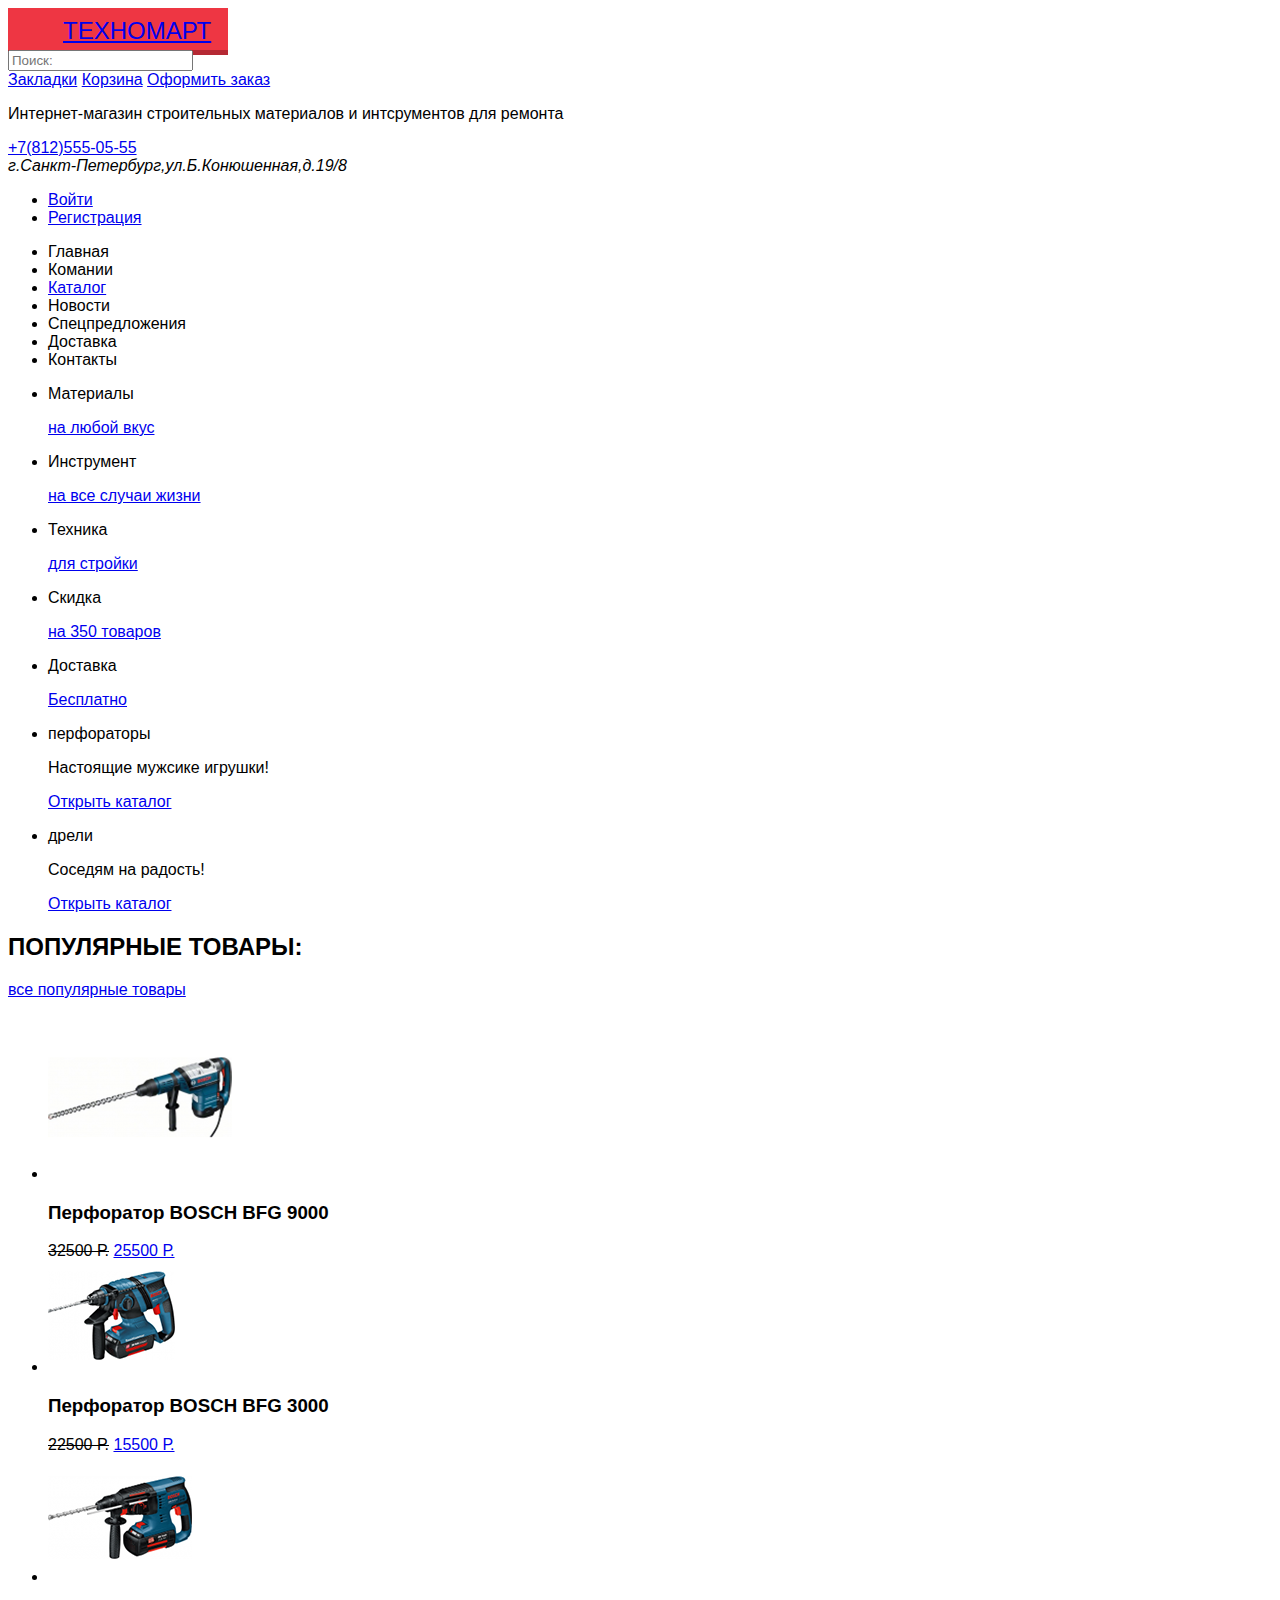
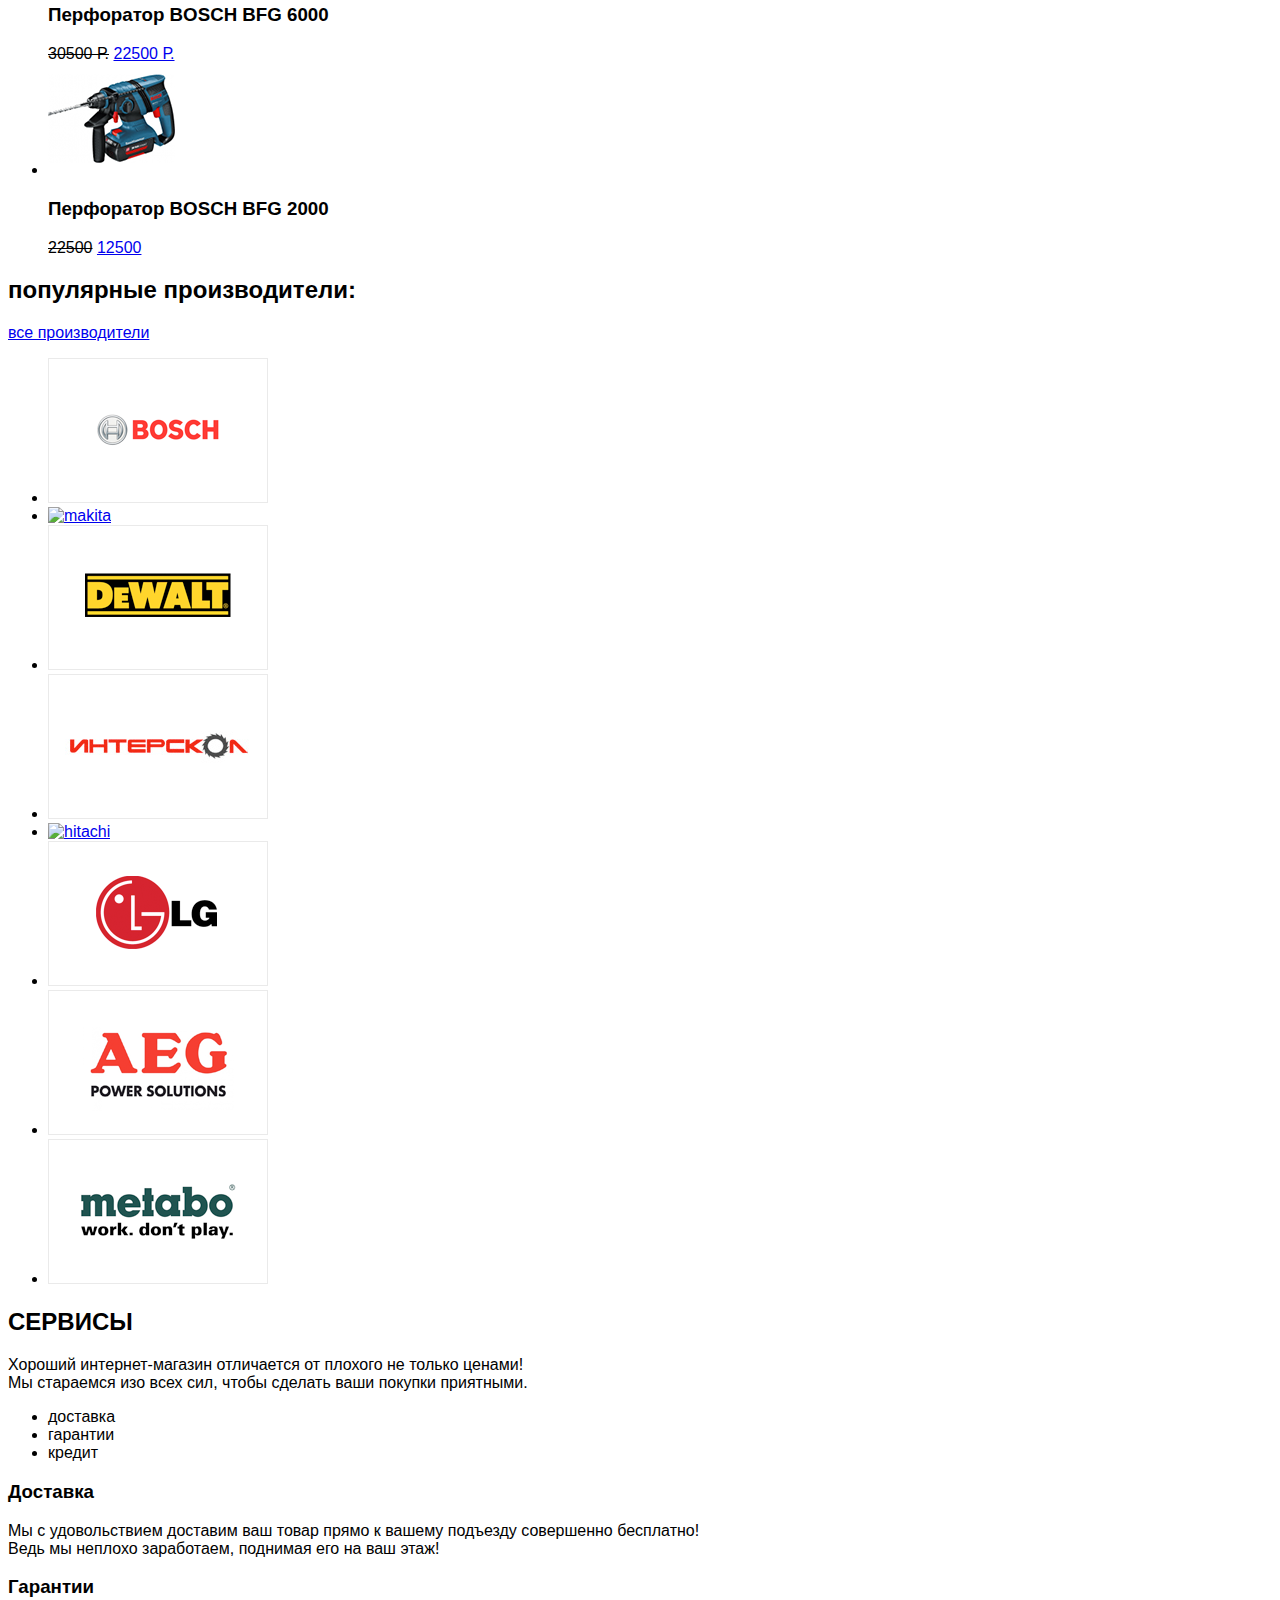
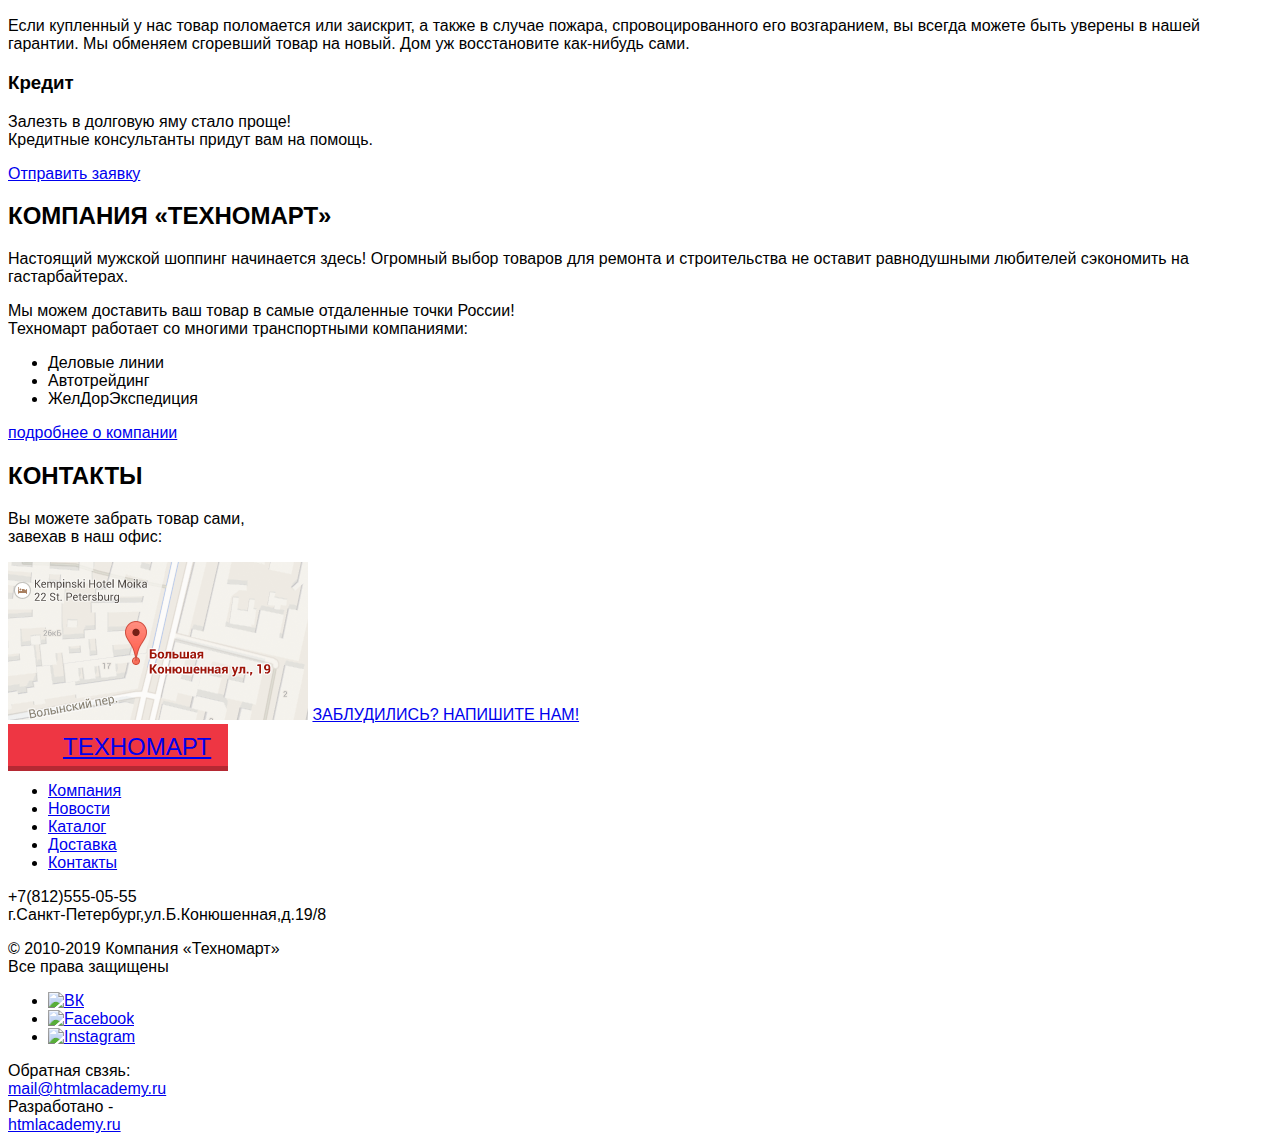
==== commit 662a3d6d: "графика" ====
--- a/index.html
+++ b/index.html
@@ -10,9 +10,9 @@
   </head>
 <body>
     <header>
-      <a href="#">
+      
         <div class="logo">
-          <p>ТЕХНОМАРТ</p>
+          <a href="#">ТЕХНОМАРТ</a>
         </div>
 
       </a>
@@ -23,10 +23,9 @@
         <a href="catalog.html">Корзина</a>
         <a href="#">Оформить заказ</a>
       <div>
-          <p>Интернет-магазин строительных материалов и интсрументов для ремонта<p>
+          <p>Интернет-магазин строительных материалов и интсрументов для ремонта</p>
           <a href="#">+7(812)555-05-55</a> <br>
           <address>г.Санкт-Петербург,ул.Б.Конюшенная,д.19/8</address>
-            </p>
           <ul>
             <li><a href="#">Войти</a></li>
             <li><a href="#">Регистрация</a></li>
@@ -34,7 +33,7 @@
       </div>
       
     <nav>
-        <ul>
+      <ul>
           <li>Главная</li>
           <li>Комании</li>
           <li><a href="catalog.html">Каталог</a></li>
@@ -42,9 +41,8 @@
           <li>Спецпредложения</li>
           <li>Доставка</li>
           <li>Контакты</li>
-
-        </ul>
-      </nav>  
+      </ul>
+    </nav>  
   </header>
 
   <main>
@@ -74,21 +72,18 @@
           </li>
         </ul>
       </div>
-      <div>
-        <ul>
-          <li>
-            <article>
+
+      <div>
+        <ul>
+          <li>
               <p>перфораторы</p>
               <p>Настоящие мужсике игрушки!</p>
               <a href="catalog.html">Открыть каталог</a>
           </li> 
-            </article>
-          <li>
-            <article>
+          <li>
               <p>дрели</p>
               <p>Соседям на радость!</p>
               <a href="catalog.html">Открыть каталог</a>
-            </article> 
           </li>
         </ul> 
       </div>
@@ -103,16 +98,19 @@
           <del>32500 Р.</del>
           <a href="#">25500 Р.</a>
         </li>
+
          <li>
           <img src="img/product/3000.png" width="127px" height="112px" alt="bosch bfg 3000"><h3>Перфоратор BOSCH BFG 3000</h3>
           <del>22500 Р.</del>
           <a href="#">15500 Р.</a>
         </li>
+
          <li>
           <img src="img/product/bfg6000.png" width="144px" height="128px" alt="bosch bfg 6000"><h3>Перфоратор BOSCH BFG 6000</h3>
           <del>30500 Р.</del>
           <a href="#">22500 Р.</a>
         </li>
+
          <li>
           <img src="img/product/2000.png" width="127px" height="112px" alt="bosch bfg 2000"><h3>Перфоратор BOSCH BFG 2000</h3>
           <del>22500</del>
@@ -157,36 +155,33 @@
     <h2>СЕРВИСЫ</h2>
     <p>Хороший интернет-магазин отличается от плохого не только ценами!<br>
       Мы стараемся изо всех сил, чтобы сделать ваши покупки приятными.</p>
-        <input type="radio" id="delivery" checked>
-        <input type="radio" id="garanty">
-        <input type="radio" id="credit">
-      <div>
-        <ul>
-          <li>
-            <label for="delivery">Доставка</label>
-          </li>
-          <li>
-            <label for="garanty">Гарантии</label>
-          </li>
-          <li>
-            <label for="credit">Кредит</label>
+      <div>
+        <ul>
+          <li>
+            доставка
+          </li>
+          <li>
+            гарантии
+          </li>
+          <li>
+            кредит
           </li>
         </ul>
       </div>
-    <div><!--описания сервисов!-->
+    <div>
       <div>
         <h3>Доставка</h3>
-        <p>Мы с удовольствием доставим ваш товар прямо к вашему подъезду совершенно бесплатно!<br>
+          <p>Мы с удовольствием доставим ваш товар прямо к вашему подъезду совершенно бесплатно!<br>
         Ведь мы неплохо заработаем,
         поднимая его на ваш этаж!</p>
       </div>
       <div>
         <h3>Гарантии</h3>
-        <p>Если купленный у нас товар поломается или заискрит, а также в случае пожара, спровоцированного его возгаранием, вы всегда можете быть уверены в нашей гарантии. Мы обменяем сгоревший товар на новый. Дом уж восстановите как-нибудь сами.</p>
+          <p>Если купленный у нас товар поломается или заискрит, а также в случае пожара, спровоцированного его возгаранием, вы всегда можете быть уверены в нашей гарантии. Мы обменяем сгоревший товар на новый. Дом уж восстановите как-нибудь сами.</p>
       </div>
       <div>
         <h3>Кредит</h3>
-        <p>Залезть в долговую яму стало проще!<br>
+          <p>Залезть в долговую яму стало проще!<br>
                    Кредитные консультанты придут вам на помощь.</p>
                 <a href="#">Отправить заявку</a>
       </div>
@@ -211,13 +206,16 @@
     <section>
       <h2>КОНТАКТЫ</h2>
       <p>Вы можете забрать товар сами,<br>завехав в наш офис:</p>
+      <img src="img/map.png" alt="местоположение" height="158" width="300">
       <a href="#">ЗАБЛУДИЛИСЬ? НАПИШИТЕ НАМ!</a>
     </section>
 
   </main>
   <footer>
     <div>
-      <img src="https://via.placeholder.com/150x100" width="220px" height="47px" alt="logo">
+        <div class="logo">
+          <a href="#">ТЕХНОМАРТ</a>
+        </div>
       <ul>
           <li><a href="#">Компания</a></li>
           <li><a href="#">Новости</a></li>
--- a/css/style.css
+++ b/css/style.css
@@ -1,10 +1,25 @@
+body{
+	font-family: "Cuprum",sans-serif;
+}
+
 .logo{
-	background-color: #EE3643;
-	width: 220px;
-	height: 42px;
-	color: white;
-	line-height: 42px;
 	display: inline-block;
-	text-align: center;
-	vertical-align: middle;
+    width: 165px;
+    padding: 11px 0 7px 55px;
+    font-size: 24px;
+    line-height: 24px;
+    font-weight: 400;
+    font-style: normal;
+    color: #fff;
+    background-color: #ee3643;
+    box-shadow: 0 5px 0 0 #b52933;
 }
+.breadcrumbs:first-child{
+	background: url(img/icon/icon-home.svg);
+}
+@font-face {
+
+font-family: "Cuprum";  
+src: url("E:/academy/1545481-technomart-30/fonts/Cuprum.ttf") format("truetype"); 
+font-style: normal; 
+font-weight: normal; 
